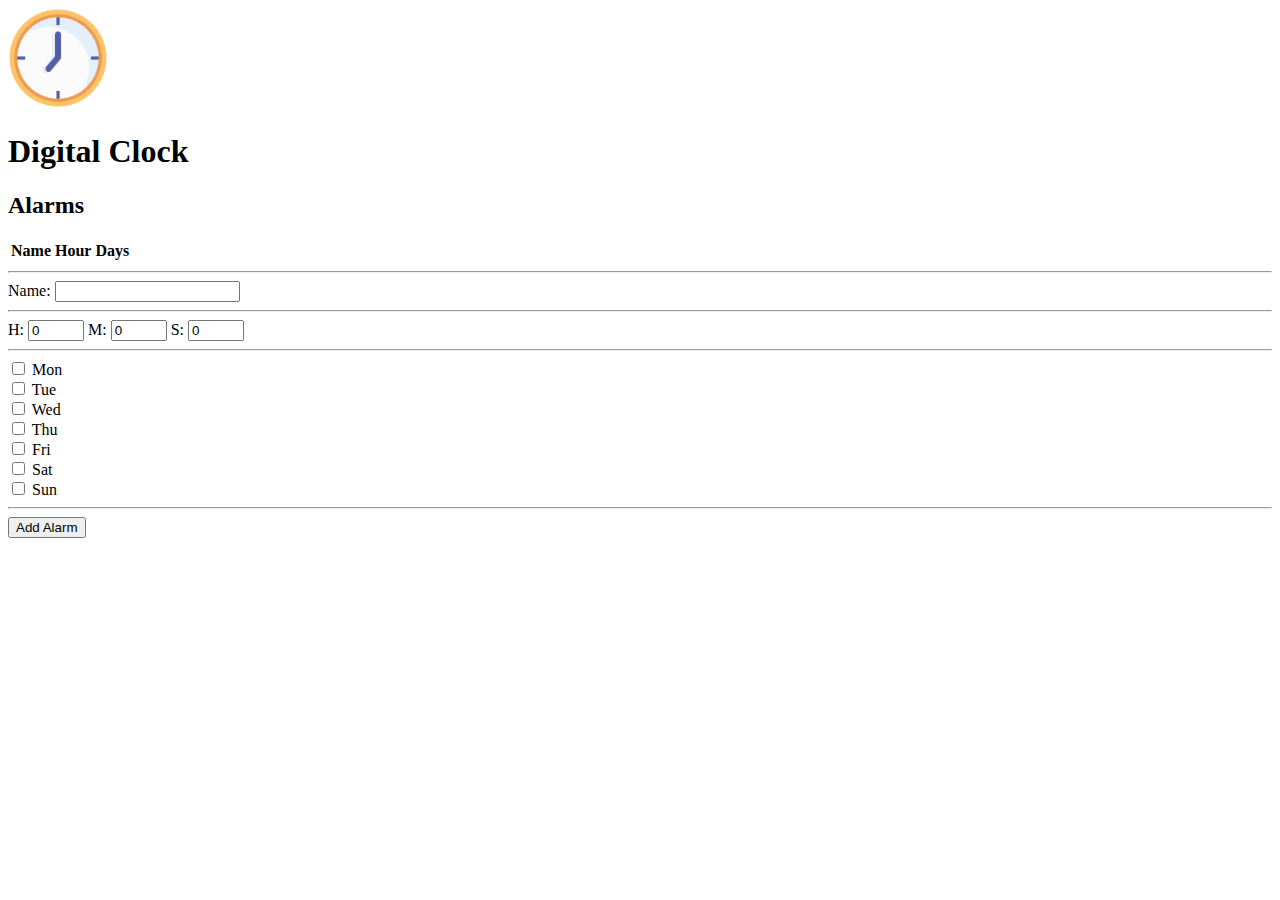
==== index.html @ 657ce445 "Initial commit" ====
<!DOCTYPE html>
<!--
El estudiante deberá seleccionar un lenguaje de programación de su preferencia.

Procederá a elaborar una funcionalidad para una aplicación Alarma

Se podrán definir hasta 5 alarmas a la vez (hora, nombre y los días de la semana)
Se podrán activar o desactivar alarmas
Se podrán eliminar alarmas
Se podrá editar el nombre y el día/hora de la alarma
Cuando la alarma se active, deberá aparecer una notificación visual en la aplicación.

El sistema se defenderá y se presentará ante la clase.
-->

<html>

<head>
    <title>Digital Clock JS</title>
    <meta charset="UTF-8">
    <meta name="viewport" content="width=device-width, initial-scale=1.0">
    <link rel="shortcut icon" href="#">
    <link href="https://cdn.jsdelivr.net/npm/bootstrap@5.3.0-alpha1/dist/css/bootstrap.min.css" rel="stylesheet" integrity="sha384-GLhlTQ8iRABdZLl6O3oVMWSktQOp6b7In1Zl3/Jr59b6EGGoI1aFkw7cmDA6j6gD" crossorigin="anonymous">
    <script src="index.js" type="text/javascript"></script>
    <link rel="stylesheet" type="text/css" href="style.css">
</head>

<body>
    <div class="container d-flex justify-content-center">

        <div class="p-5 bg-dark bg-gradient text-white">

            <img src="clock.png" width="100" alt="clock" class="mx-auto d-block" />

            <h1 class="text-center mt-2">Digital Clock</h1>

            <div id="digital-clock" class="bg-warning text-center text-black p-2 h2 w-full"></div>
            
            <div id="digital-date" class="bg-warning text-center text-black p-2 h3 w-full"></div>

            <h2 class="text-center">Alarms</h2>

            <div id="alarm-list">
                <table class="table table-dark table-striped-columns">
                    <thead>
                    <tr>
                        <th>Name</th>
                        <th>Hour</th>
                        <th>Days</th>
                    </tr>
                    </thead>
                    <tbody id="alarmList">
                    <!-- tus elementos de alarma se agregarán aquí -->
                    </tbody>
                </table>
            </div>

            <hr/>

            <form class="text-center mt-2">

                <label for="hour">Name: </label>
                <input type="text" name="name" id="name">

                <hr/>

                <label for="hour">H: </label>
                <input type="number" name="hour" id="hour" min="0" max="23" value="0">
                <label for="minute">M: </label>
                <input type="number" name="minute" id="minute" min="0" max="59" value="0">
                <label for="second">S: </label>
                <input type="number" name="second" id="second" min="0" max="59" value="0">

                <hr/>

                <div class="form-check form-check-inline">
                    <input class="form-check-input" type="checkbox" id="inlineCheckbox1" value="Mon">
                    <label class="form-check-label" for="inlineCheckbox1">Mon</label>
                </div>
                <div class="form-check form-check-inline">
                    <input class="form-check-input" type="checkbox" id="inlineCheckbox2" value="Tue">
                    <label class="form-check-label" for="inlineCheckbox2">Tue</label>
                </div>
                <div class="form-check form-check-inline">
                    <input class="form-check-input" type="checkbox" id="inlineCheckbox3" value="Wed">
                    <label class="form-check-label" for="inlineCheckbox3">Wed</label>
                </div>
                <div class="form-check form-check-inline">
                    <input class="form-check-input" type="checkbox" id="inlineCheckbox3" value="Thu">
                    <label class="form-check-label" for="inlineCheckbox3">Thu</label>
                </div>
                <div class="form-check form-check-inline">
                    <input class="form-check-input" type="checkbox" id="inlineCheckbox3" value="Fri">
                    <label class="form-check-label" for="inlineCheckbox3">Fri</label>
                </div>
                <div class="form-check form-check-inline">
                    <input class="form-check-input" type="checkbox" id="inlineCheckbox3" value="Sat">
                    <label class="form-check-label" for="inlineCheckbox3">Sat</label>
                </div>
                <div class="form-check form-check-inline">
                    <input class="form-check-input" type="checkbox" id="inlineCheckbox3" value="Sun">
                    <label class="form-check-label" for="inlineCheckbox3">Sun</label>
                </div>

                <hr/>

                <div class="d-grid gap-2 mt-2">
                    <input type="button" class="btn btn-warning btn-block" value="Add Alarm" onclick="clock.addAlarm()">
                </div>

            </form>

        </div>

    </div>

</body>

</html>
---- style.css ----
.h3 {
    font-size: 1em;
}
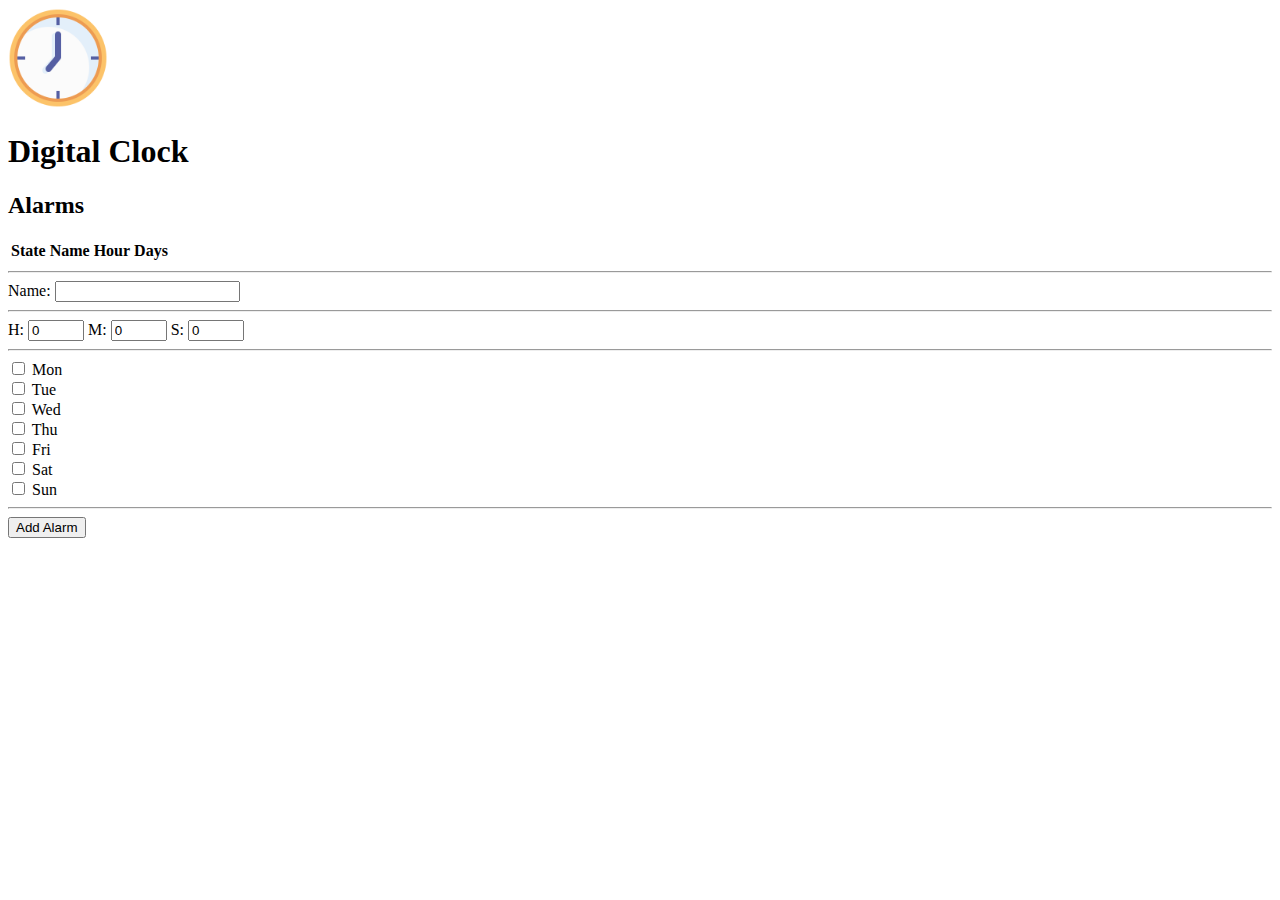
==== commit 0cb5f3bd: "16/02/23" ====
--- a/index.html
+++ b/index.html
@@ -44,6 +44,7 @@
                 <table class="table table-dark table-striped-columns">
                     <thead>
                     <tr>
+                        <th>State</th>
                         <th>Name</th>
                         <th>Hour</th>
                         <th>Days</th>
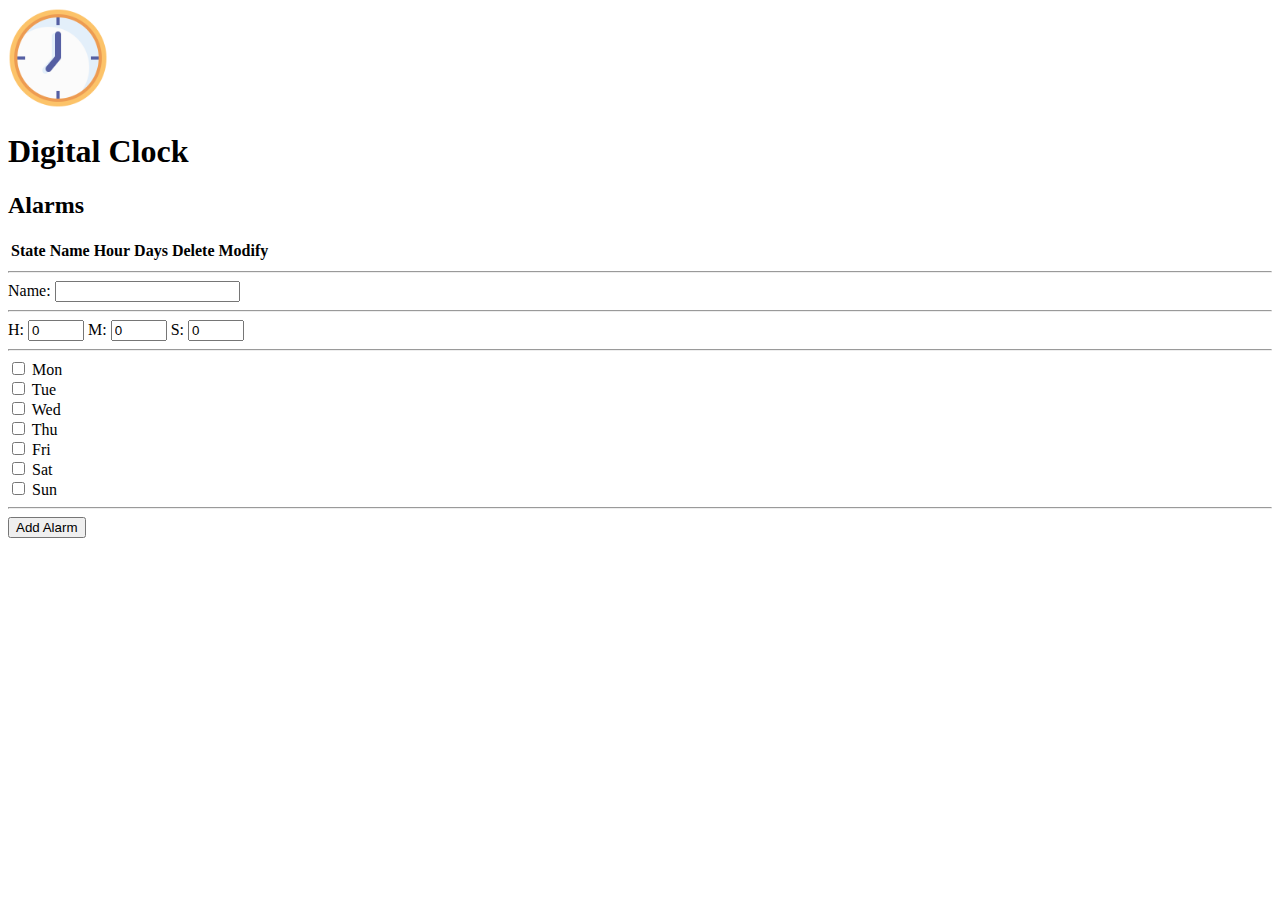
==== commit 1ec5b3ed: "algunos cambios" ====
--- a/index.html
+++ b/index.html
@@ -48,6 +48,8 @@
                         <th>Name</th>
                         <th>Hour</th>
                         <th>Days</th>
+                        <th>Delete</th>
+                        <th>Modify</th>
                     </tr>
                     </thead>
                     <tbody id="alarmList">
@@ -61,7 +63,7 @@
             <form class="text-center mt-2">
 
                 <label for="hour">Name: </label>
-                <input type="text" name="name" id="name">
+                <input type="text" name="name" id="name" required>
 
                 <hr/>
 
@@ -74,31 +76,31 @@
 
                 <hr/>
 
-                <div class="form-check form-check-inline">
+                <div class="form-check form-check-inline form-switch">
                     <input class="form-check-input" type="checkbox" id="inlineCheckbox1" value="Mon">
                     <label class="form-check-label" for="inlineCheckbox1">Mon</label>
                 </div>
-                <div class="form-check form-check-inline">
+                <div class="form-check form-check-inline form-switch">
                     <input class="form-check-input" type="checkbox" id="inlineCheckbox2" value="Tue">
                     <label class="form-check-label" for="inlineCheckbox2">Tue</label>
                 </div>
-                <div class="form-check form-check-inline">
+                <div class="form-check form-check-inline form-switch">
                     <input class="form-check-input" type="checkbox" id="inlineCheckbox3" value="Wed">
                     <label class="form-check-label" for="inlineCheckbox3">Wed</label>
                 </div>
-                <div class="form-check form-check-inline">
+                <div class="form-check form-check-inline form-switch">
                     <input class="form-check-input" type="checkbox" id="inlineCheckbox3" value="Thu">
                     <label class="form-check-label" for="inlineCheckbox3">Thu</label>
                 </div>
-                <div class="form-check form-check-inline">
+                <div class="form-check form-check-inline form-switch">
                     <input class="form-check-input" type="checkbox" id="inlineCheckbox3" value="Fri">
                     <label class="form-check-label" for="inlineCheckbox3">Fri</label>
                 </div>
-                <div class="form-check form-check-inline">
+                <div class="form-check form-check-inline form-switch">
                     <input class="form-check-input" type="checkbox" id="inlineCheckbox3" value="Sat">
                     <label class="form-check-label" for="inlineCheckbox3">Sat</label>
                 </div>
-                <div class="form-check form-check-inline">
+                <div class="form-check form-check-inline form-switch">
                     <input class="form-check-input" type="checkbox" id="inlineCheckbox3" value="Sun">
                     <label class="form-check-label" for="inlineCheckbox3">Sun</label>
                 </div>
